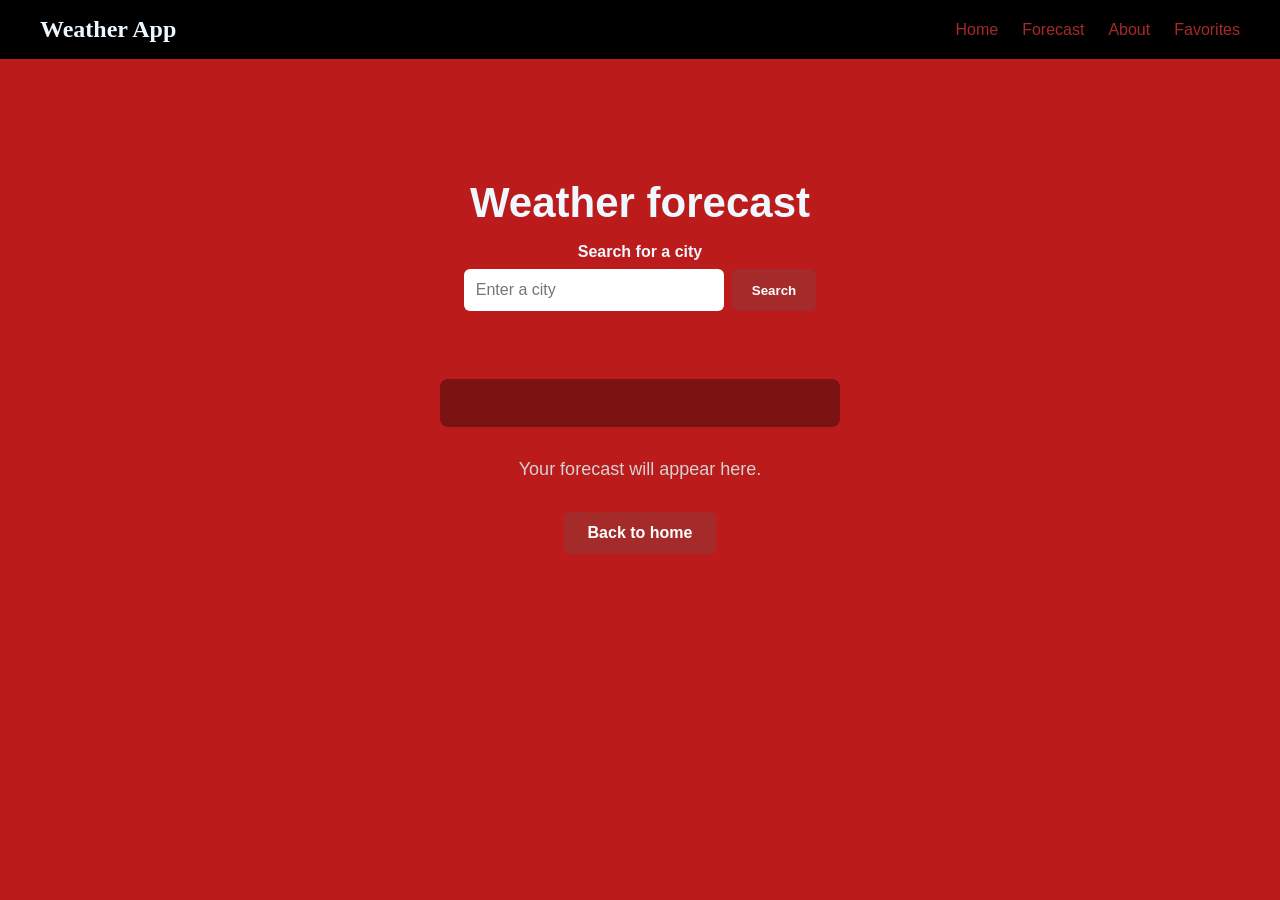
==== forecast.html @ ea04db5c "Initial commit" ====
<!DOCTYPE html>
<html lang="en">
<head>
    <meta charset="UTF-8">
    <meta name="viewport" content="width=device-width, initial-scale=1.0">
    <title>Forecast | Weather App</title>
    <link rel="stylesheet" href="style.css">
</head>
<body>
    <header class="site-header">
        <nav class="navbar">
            <a href="index.html" class="logo">Weather App</a>

            <ul class="nav-links">
                <li><a href="index.html">Home</a></li>
                <li><a href="forecast.html">Forecast</a></li>
                <li><a href="#about">About</a></li>
                <li><a href="#favorites">Favorites</a></li>
            </ul>
        </nav>
    </header>

    <main class="hero">
        <h1>Weather forecast</h1>

        <form id="weather-form" class="weather-form">
            <label for="city-input">Search for a city</label>

            <div class="search-row">
                <input id="city-input"
                type="text"
                placeholder="Enter a city"
                required
                >

                <button type="submit">Search</button>

            </div>
        </form>


        <p id="status-message"></p>

        <section id="weather-result" class="weather-result" aria-live="polite"></section>
        <p>Your forecast will appear here.</p>
        <a class="forecast-button" href="index.html">Back to home</a>
    </main>

    <script type="module" src="src/weather.js"></script>
</body>
</html>
---- style.css ----
*{
    margin: 0;
    padding: 0;
    box-sizing: border-box;
}

body {
    min-height: 100vh;
    background-color: rgb(188, 27, 27);
    color: aliceblue;
    font-family: Arial, sans-serif;
}

.site-header{
    background-color: black;
    padding: 16px 32px;
}

.navbar{
    display: flex;
    justify-content: space-between;
    align-items: center;
    max-width: 1200px;
    margin: 0 auto;
}

.logo{
    color: aliceblue;
    font-family:fantasy;
    font-size: 24px;
    font-weight: bold;
    text-decoration: none;

}

.nav-links{
    display: flex;
    list-style: none;
    gap: 24px;
}

.nav-links a{
    color: brown;
    text-decoration: none;
    font-size: 16px;
    transition: color 0.2s ease;
}

.nav-links a:hover {
    color: aliceblue;
}

.hero {
    max-width: 800px;
    margin: 0 auto;
    padding: 120px 32px;
    text-align: center;
}

.hero h1 {
    margin-bottom: 16px;
    font-size: 42px;
}

.hero p {
    margin-bottom: 32px;
    color: lightgray;
    font-size: 18px;
}

.forecast-button {
    display: inline-block;
    padding: 12px 24px;
    border-radius: 6px;
    background-color: brown;
    color: white;
    text-decoration: none;
    font-weight: bold;
    transition: background-color 0.2s ease;
}

.forecast-button:hover {
    background-color: #a52a2a;
}

.weather-form {
    margin-bottom: 24px;
}

.weather-form label{
    display: block;
    margin-bottom: 8px;
    color: aliceblue;
    font-weight: bold;
}

.search-row{
    display: flex;
    justify-content: center;
    gap: 8px;

}

.search-row input {
    width: 260px;
    padding: 12px;
    border: none;
    border-radius: 6px;
    font-size: 16px;
}

.search-row button {
    padding: 12px 20px;
    border: none;
    border-radius: 6px;
    background-color: brown;
    color: white;
    cursor: pointer;
    font-weight: bold;
}

.search-row button:hover {
    background-color: #2e2aa5;
}

#status-message {
    min-height: 24px;
    margin-bottom: 20px;
    color: lightgray;
}

.weather-result {
    margin: 0 auto 32px;
    max-width: 400px;
    padding: 24px;
    border-radius: 8px;
    background-color: rgba(0, 0, 0, 0.35);
}

@media (max-width: 600px) {
    .navbar {
        flex-direction: column;
        gap: 16px;
    }

    .nav-links {
        gap: 16px;
    }

    .hero {
        padding-top: 80px;
    }

    .hero h1 {
        font-size: 32px;
    }
    .search-row {
        flex-direction: column;
    }

    .search-row input {
        width: 100%;
    }
}
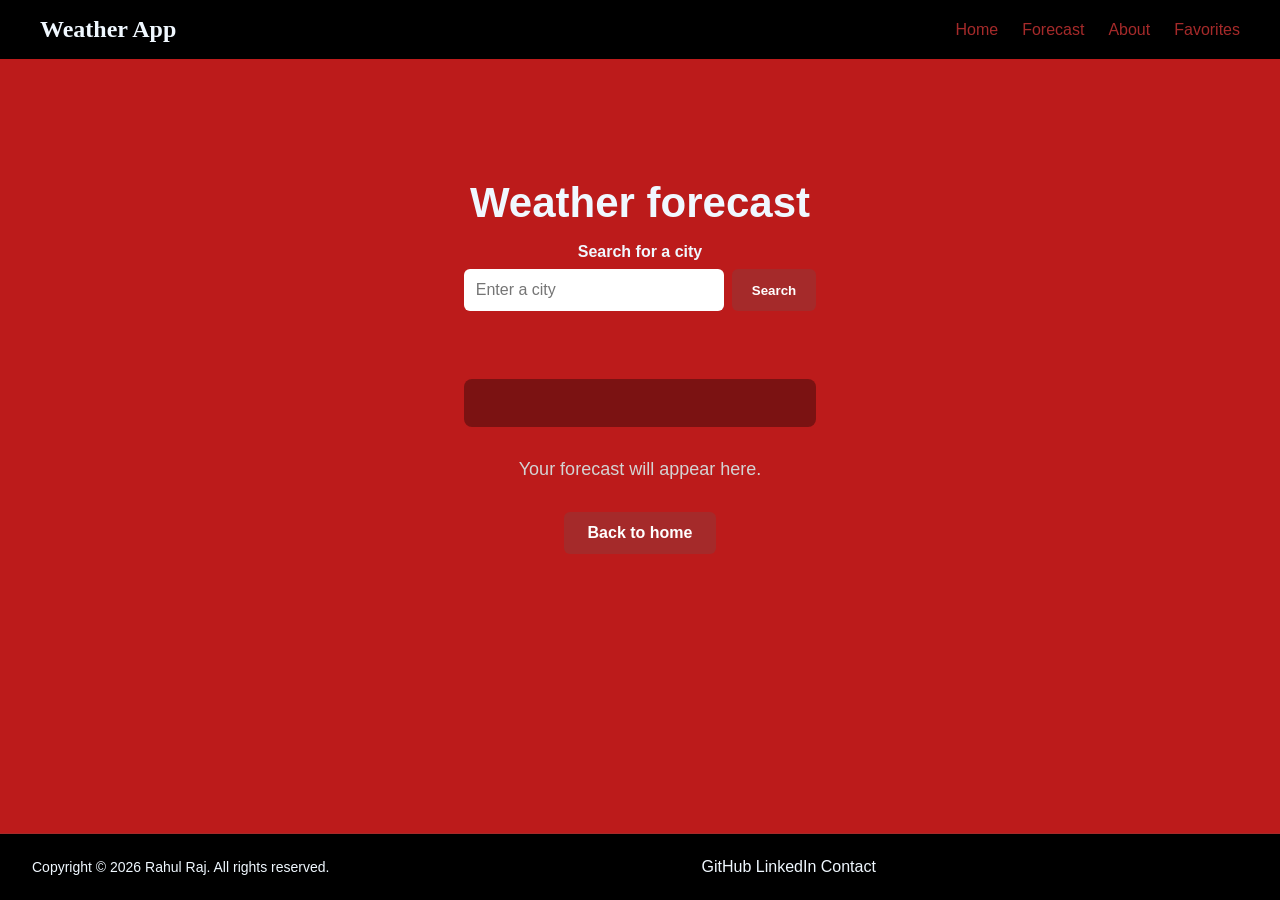
==== commit 4710462d: "add single-row footer with copyright and social links" ====
--- a/forecast.html
+++ b/forecast.html
@@ -46,6 +46,19 @@
         <a class="forecast-button" href="index.html">Back to home</a>
     </main>
 
+    <footer class="site-footer">
+        <p>
+            Copyright &copy; 2026 Rahul Raj. All rights reserved.
+
+        <div class="footer-links">
+        <a href="#">GitHub</a>
+        <a href="#">LinkedIn</a>
+        <a href="#">Contact</a>
+    </div>
+        </p>
+
+    </footer>
+
     <script type="module" src="src/weather.js"></script>
 </body>
 </html>
--- a/style.css
+++ b/style.css
@@ -6,6 +6,8 @@
 
 body {
     min-height: 100vh;
+    display: flex;
+    flex-direction: column;
     background-color: rgb(188, 27, 27);
     color: aliceblue;
     font-family: Arial, sans-serif;
@@ -137,6 +139,41 @@
     background-color: rgba(0, 0, 0, 0.35);
 }
 
+.site-footer {
+     display: flex;
+    justify-content: space-between;
+    align-items: center;
+    gap: 24px;
+    padding: 24px 32px;
+    background-color: black;
+    color: aliceblue;
+    border-top: 1px solid brown;
+}
+
+.site-footer p {
+    margin: 0;
+    font-size: 14px;
+}
+
+/* .footer-links {
+    display: flex;
+    align-items: center;
+    gap: 20px;
+} */
+
+.footer-links a {
+    color: aliceblue;
+    text-decoration: none;
+}
+
+.footer-links a:hover {
+    color: lightgray;
+}
+
+main {
+    flex: 1;
+}
+
 @media (max-width: 600px) {
     .navbar {
         flex-direction: column;
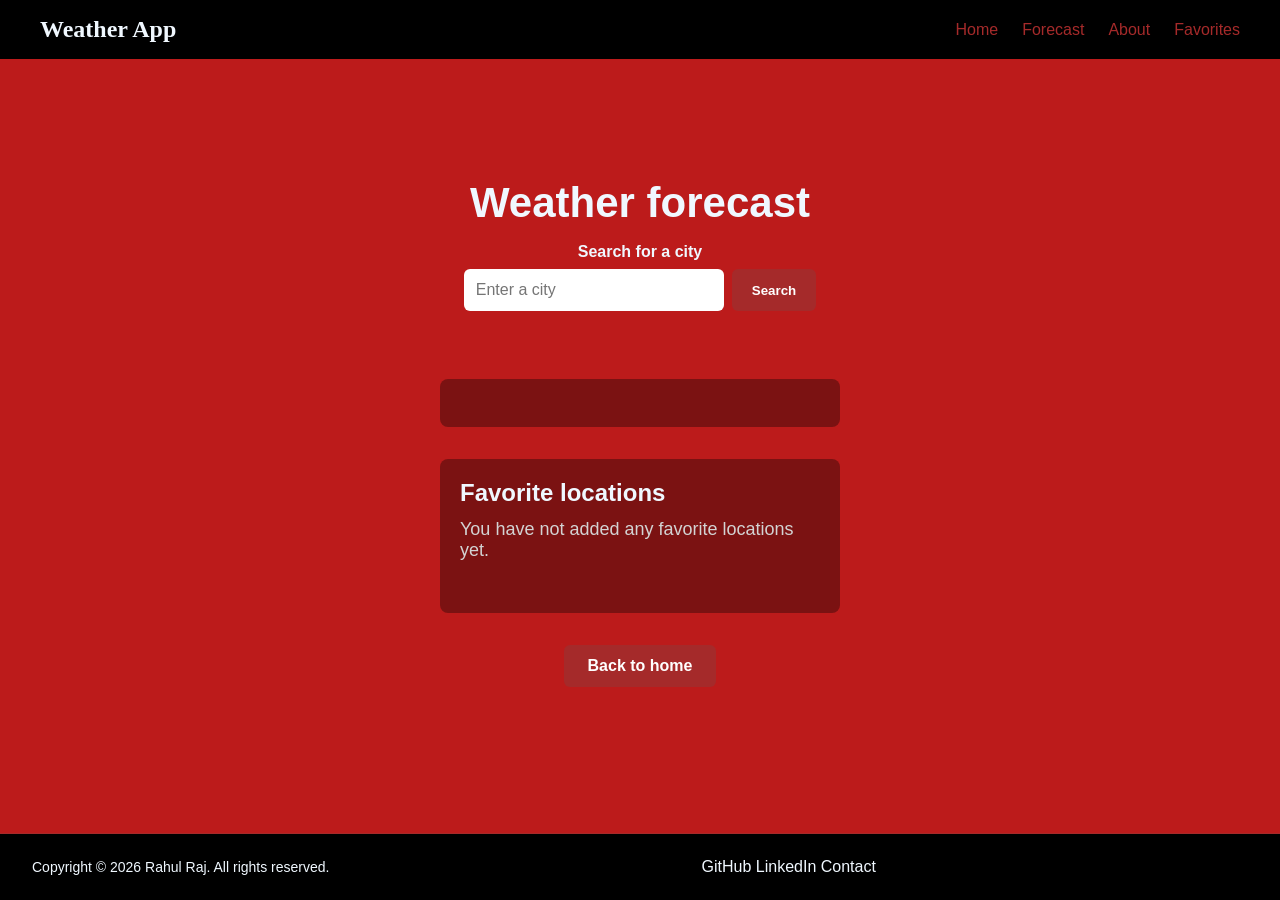
==== commit 105a29a6: "Added features" ====
--- a/forecast.html
+++ b/forecast.html
@@ -42,7 +42,11 @@
         <p id="status-message"></p>
 
         <section id="weather-result" class="weather-result" aria-live="polite"></section>
-        <p>Your forecast will appear here.</p>
+        <section id="favorites" class="favorites-section" aria-labelledby="favorites-heading">
+            <h2 id="favorites-heading">Favorite locations</h2>
+            <p id="favorites-empty">You have not added any favorite locations yet.</p>
+            <ul id="favorites-list" class="favorites-list"></ul>
+        </section>
         <a class="forecast-button" href="index.html">Back to home</a>
     </main>
 
--- a/style.css
+++ b/style.css
@@ -137,6 +137,64 @@
     padding: 24px;
     border-radius: 8px;
     background-color: rgba(0, 0, 0, 0.35);
+}
+
+.favorite-button,
+.favorite-location,
+.remove-favorite {
+    border: 0;
+    border-radius: 6px;
+    background-color: brown;
+    color: white;
+    cursor: pointer;
+    font-weight: bold;
+}
+
+.favorite-button {
+    margin-top: 16px;
+    padding: 10px 16px;
+}
+
+.favorites-section {
+    width: min(100%, 400px);
+    margin: 0 auto 32px;
+    padding: 20px;
+    border-radius: 8px;
+    background-color: rgba(0, 0, 0, 0.35);
+    text-align: left;
+}
+
+.favorites-section h2 {
+    margin-bottom: 12px;
+}
+
+.favorites-list {
+    display: grid;
+    gap: 8px;
+    padding: 0;
+    list-style: none;
+}
+
+.favorite-item {
+    display: flex;
+    justify-content: space-between;
+    gap: 8px;
+}
+
+.favorite-location,
+.remove-favorite {
+    padding: 8px 12px;
+}
+
+.favorite-location {
+    flex: 1;
+    text-align: left;
+}
+
+.favorite-button:hover,
+.favorite-location:hover,
+.remove-favorite:hover {
+    background-color: #a52a2a;
 }
 
 .site-footer {
